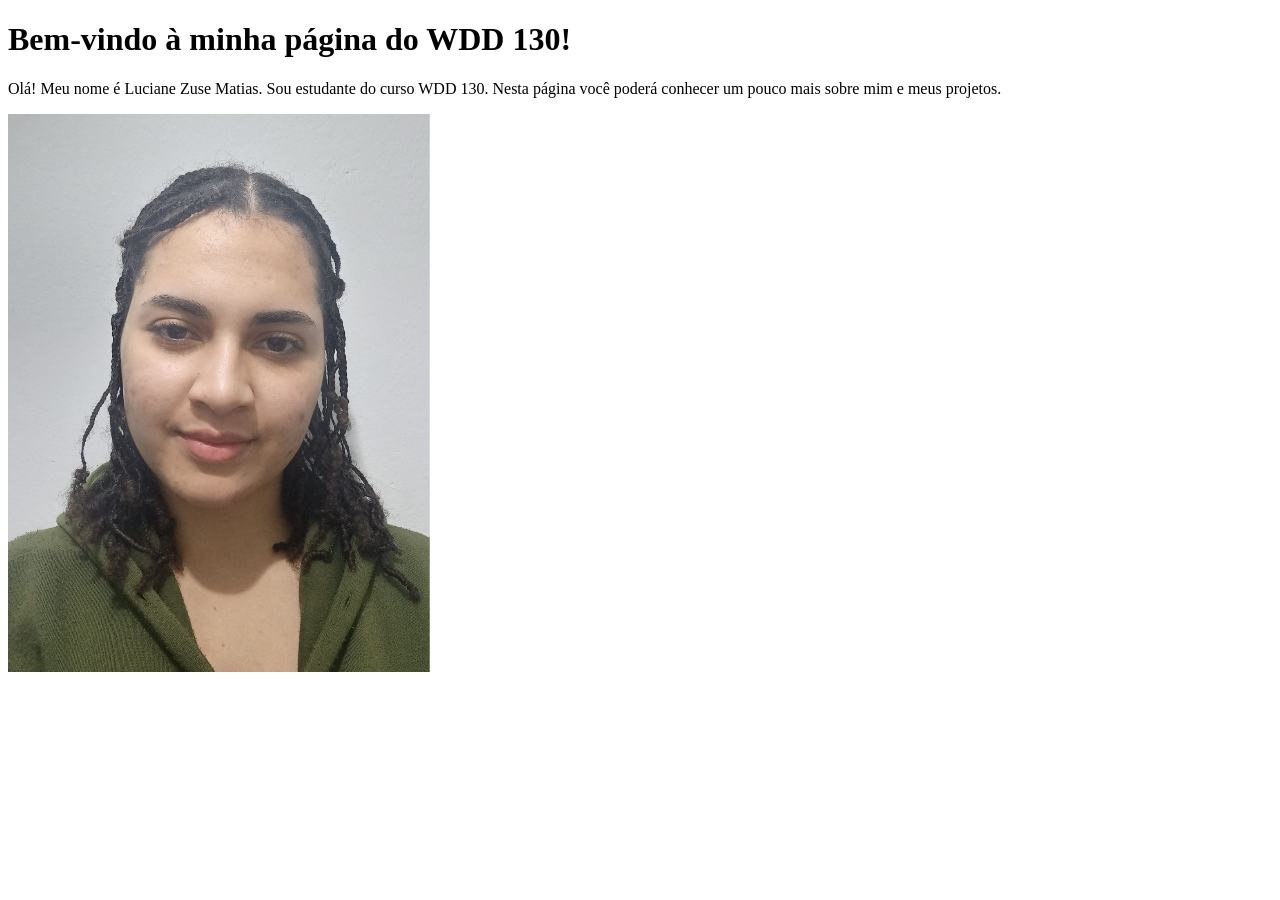
==== index.html @ e023ca74 "Update index.html" ====
<!DOCTYPE html>
<html lang="pt-br">
<head>
    <meta charset="UTF-8">
    <meta name="viewport" content="width=device-width, initial-scale=1.0">
    <title>WDD 130 | Página Inicial</title>
</head>
<body>
    <h1>Bem-vindo à minha página do WDD 130!</h1>

<p>
    Olá! Meu nome é Luciane Zuse Matias. Sou estudante do curso WDD 130.
    Nesta página você poderá conhecer um pouco mais sobre mim e meus projetos.
</p>

<img src="imagens/Capturar.jpg" alt="Descrição da imagem">
</body>
</html>
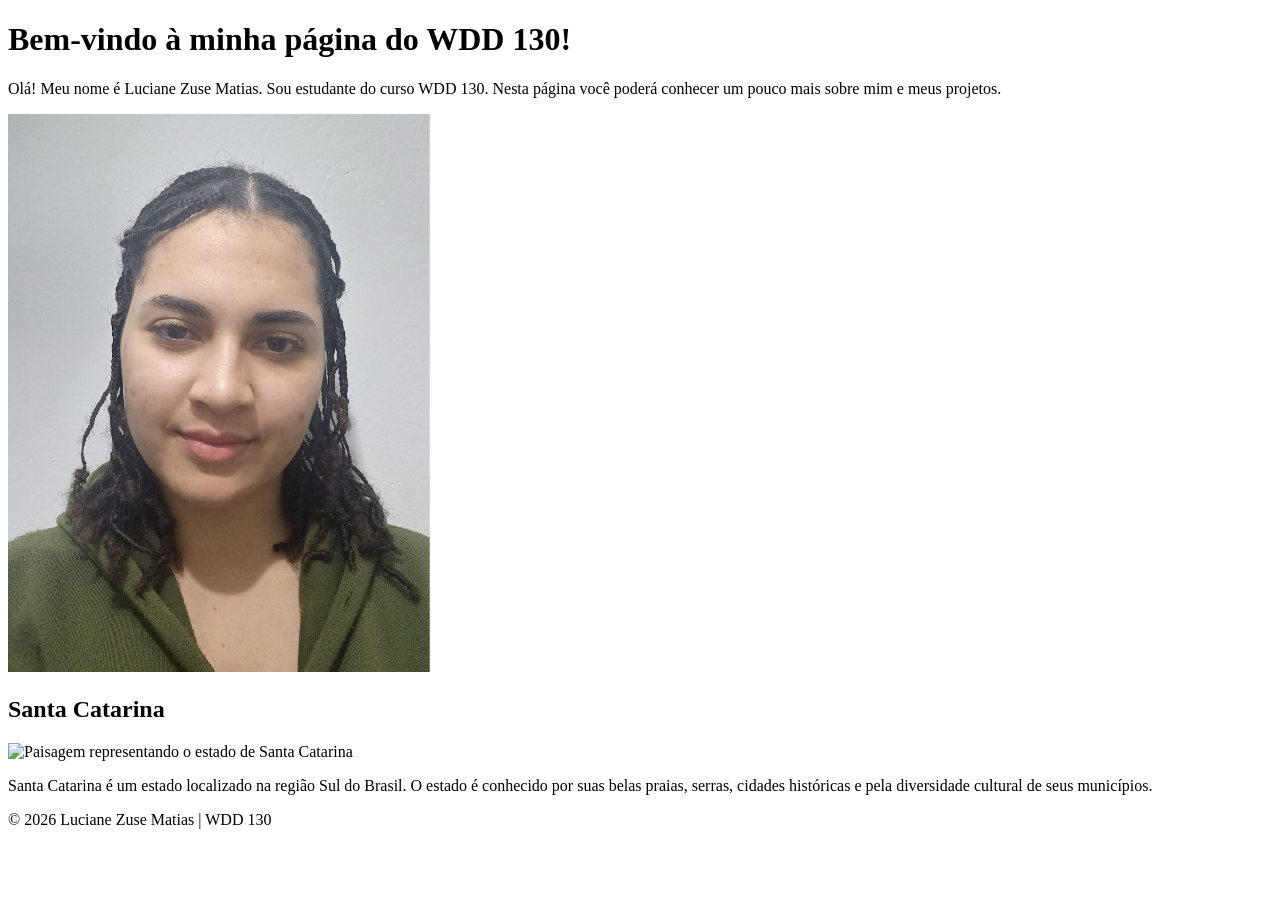
==== commit c7f66a76: "Update index.html" ====
--- a/index.html
+++ b/index.html
@@ -3,17 +3,45 @@
 <head>
     <meta charset="UTF-8">
     <meta name="viewport" content="width=device-width, initial-scale=1.0">
+
     <title>WDD 130 | Página Inicial</title>
+
+    <meta name="description" content="Página inicial de Luciane Zuse Matias para o curso WDD 130, apresentando informações pessoais e projetos de desenvolvimento web.">
+    <meta name="author" content="Luciane Zuse Matias">
+
+    <link rel="stylesheet" href="estilos.css">
 </head>
+
 <body>
-    <h1>Bem-vindo à minha página do WDD 130!</h1>
 
-<p>
-    Olá! Meu nome é Luciane Zuse Matias. Sou estudante do curso WDD 130.
-    Nesta página você poderá conhecer um pouco mais sobre mim e meus projetos.
-</p>
+    <header>
+        <h1>Bem-vindo à minha página do WDD 130!</h1>
+    </header>
 
-<img src="imagens/Capturar.jpg" alt="Descrição da imagem">
+    <main>
+        <p>
+            Olá! Meu nome é Luciane Zuse Matias. Sou estudante do curso WDD 130.
+            Nesta página você poderá conhecer um pouco mais sobre mim e meus projetos.
+        </p>
+
+        <img src="imagens/Capturar.jpg" alt="Foto de Luciane Zuse Matias">
+    </main>
+
+    <aside>
+        <h2>Santa Catarina</h2>
+
+        <img src="imagens/santa-catarina.jpg" alt="Paisagem representando o estado de Santa Catarina">
+
+        <p>
+            Santa Catarina é um estado localizado na região Sul do Brasil.
+            O estado é conhecido por suas belas praias, serras, cidades
+            históricas e pela diversidade cultural de seus municípios.
+        </p>
+    </aside>
+
+    <footer>
+        <p>© 2026 Luciane Zuse Matias | WDD 130</p>
+    </footer>
+
 </body>
 </html>
-
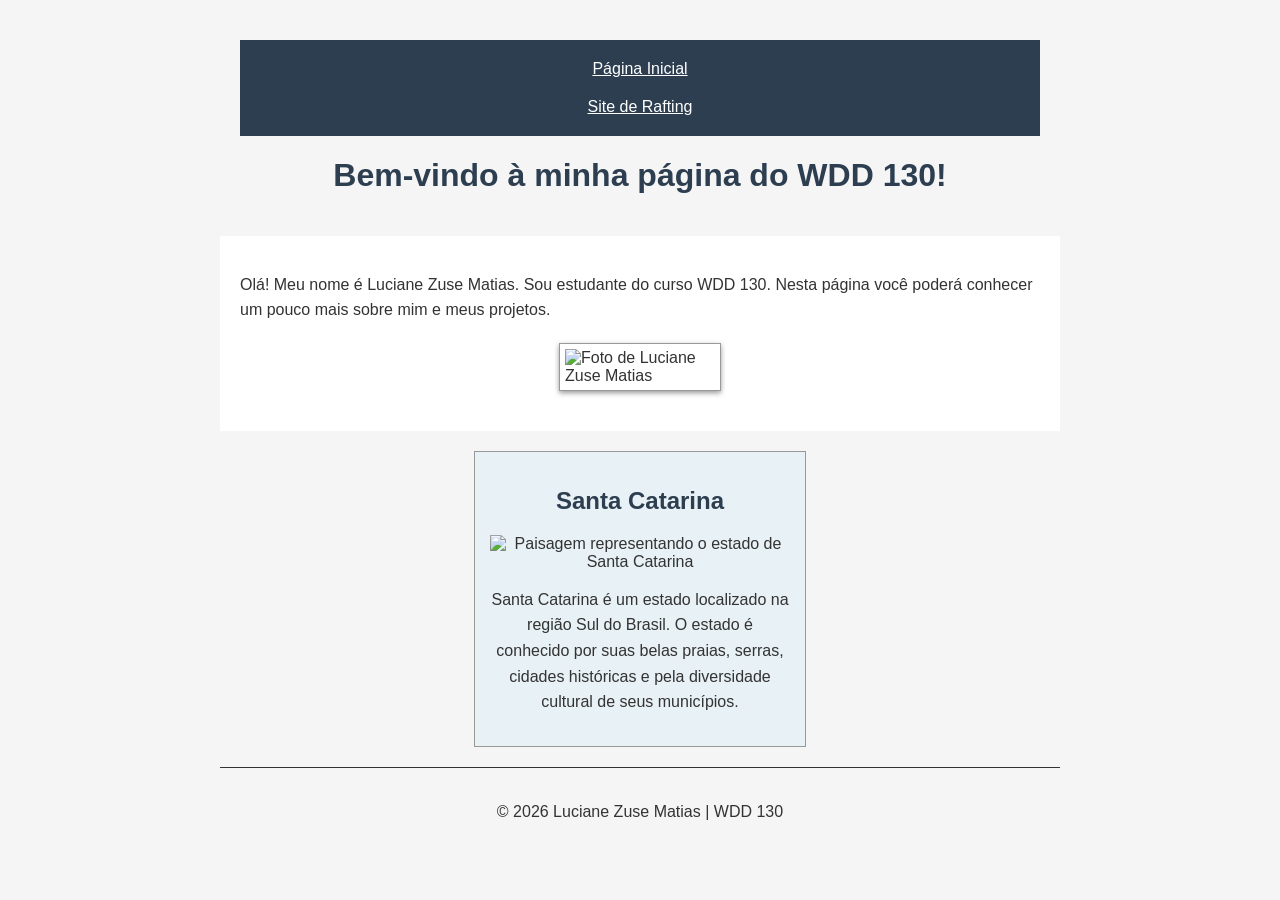
==== commit b35b2bcc: "Update index.html" ====
--- a/index.html
+++ b/index.html
@@ -9,12 +9,17 @@
     <meta name="description" content="Página inicial de Luciane Zuse Matias para o curso WDD 130, apresentando informações pessoais e projetos de desenvolvimento web.">
     <meta name="author" content="Luciane Zuse Matias">
 
-    <link rel="stylesheet" href="estilos.css">
+    <link rel="stylesheet" href="estilos/estilos.css">
 </head>
 
 <body>
 
     <header>
+        <nav>
+            <a href="#">Página Inicial</a>
+            <a href="wwr/">Site de Rafting</a>
+        </nav>
+
         <h1>Bem-vindo à minha página do WDD 130!</h1>
     </header>
 
@@ -24,7 +29,7 @@
             Nesta página você poderá conhecer um pouco mais sobre mim e meus projetos.
         </p>
 
-        <img src="imagens/Capturar.jpg" alt="Foto de Luciane Zuse Matias">
+        <img src="imagens/perfil.jpg" alt="Foto de Luciane Zuse Matias">
     </main>
 
     <aside>
--- a/estilos/estilos.css
+++ b/estilos/estilos.css
@@ -0,0 +1,84 @@
+/* Estilo geral da página */
+
+body {
+    font-family: Arial, sans-serif;
+    max-width: 840px;
+    margin: 0 auto;
+    padding: 20px;
+    color: #333;
+    background-color: #f5f5f5;
+}
+
+header {
+    text-align: center;
+    padding: 20px;
+}
+
+/* Navegação */
+
+nav {
+    background-color: #2c3e50;
+    padding: 10px;
+}
+
+nav a {
+    color: white;
+    padding: 10px;
+    display: block;
+}
+
+h1 {
+    color: #2c3e50;
+}
+
+main {
+    max-width: 840px;
+    margin: 0 auto;
+    background-color: white;
+    padding: 20px;
+}
+
+main img {
+    width: 150px;
+    height: auto;
+    border: 1px solid #999;
+    padding: 5px;
+    box-shadow: 0 2px 5px #999;
+    display: block;
+    margin: 20px auto;
+}
+
+p {
+    padding: 0;
+    line-height: 1.6;
+}
+
+/* Área lateral */
+
+aside {
+    width: 300px;
+    margin: 20px auto;
+    border: 1px solid #999;
+    padding: 15px;
+    background-color: #e8f1f5;
+    color: #333;
+    text-align: center;
+}
+
+aside h2 {
+    color: #2c3e50;
+}
+
+aside img {
+    width: 200px;
+    height: auto;
+}
+
+/* Rodapé */
+
+footer {
+    margin-top: 20px;
+    border-top: 1px solid #333;
+    text-align: center;
+    padding: 15px;
+}
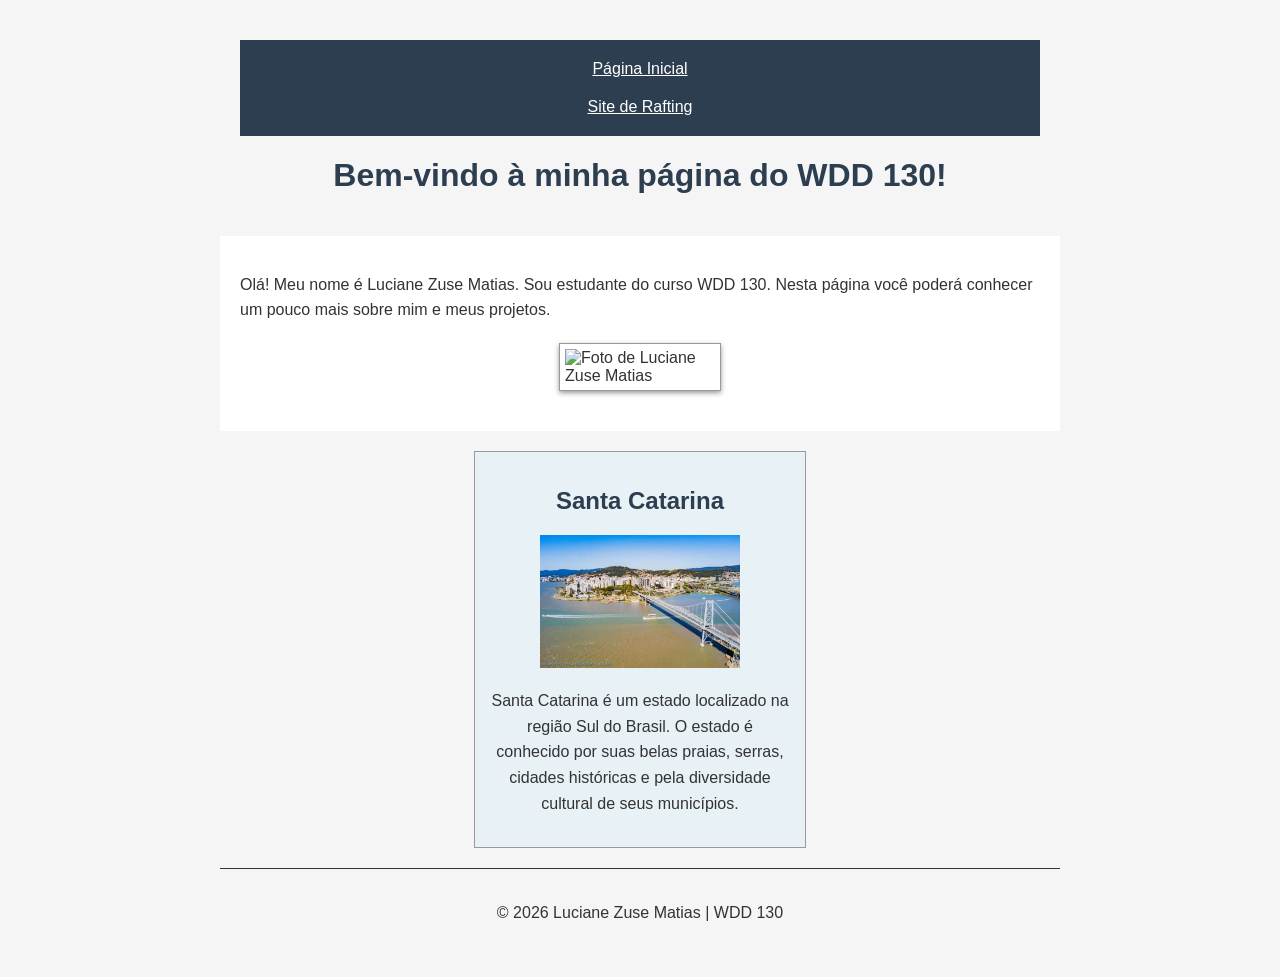
==== commit 8de5f218: "Update index.html" ====
--- a/index.html
+++ b/index.html
@@ -29,13 +29,13 @@
             Nesta página você poderá conhecer um pouco mais sobre mim e meus projetos.
         </p>
 
-        <img src="imagens/perfil.jpg" alt="Foto de Luciane Zuse Matias">
+        <img src="imagens/capturar.jpg" alt="Foto de Luciane Zuse Matias">
     </main>
 
     <aside>
         <h2>Santa Catarina</h2>
 
-        <img src="imagens/santa-catarina.jpg" alt="Paisagem representando o estado de Santa Catarina">
+        <img src="imagens/florianopolis.jpg" alt="Paisagem representando o estado de Santa Catarina">
 
         <p>
             Santa Catarina é um estado localizado na região Sul do Brasil.
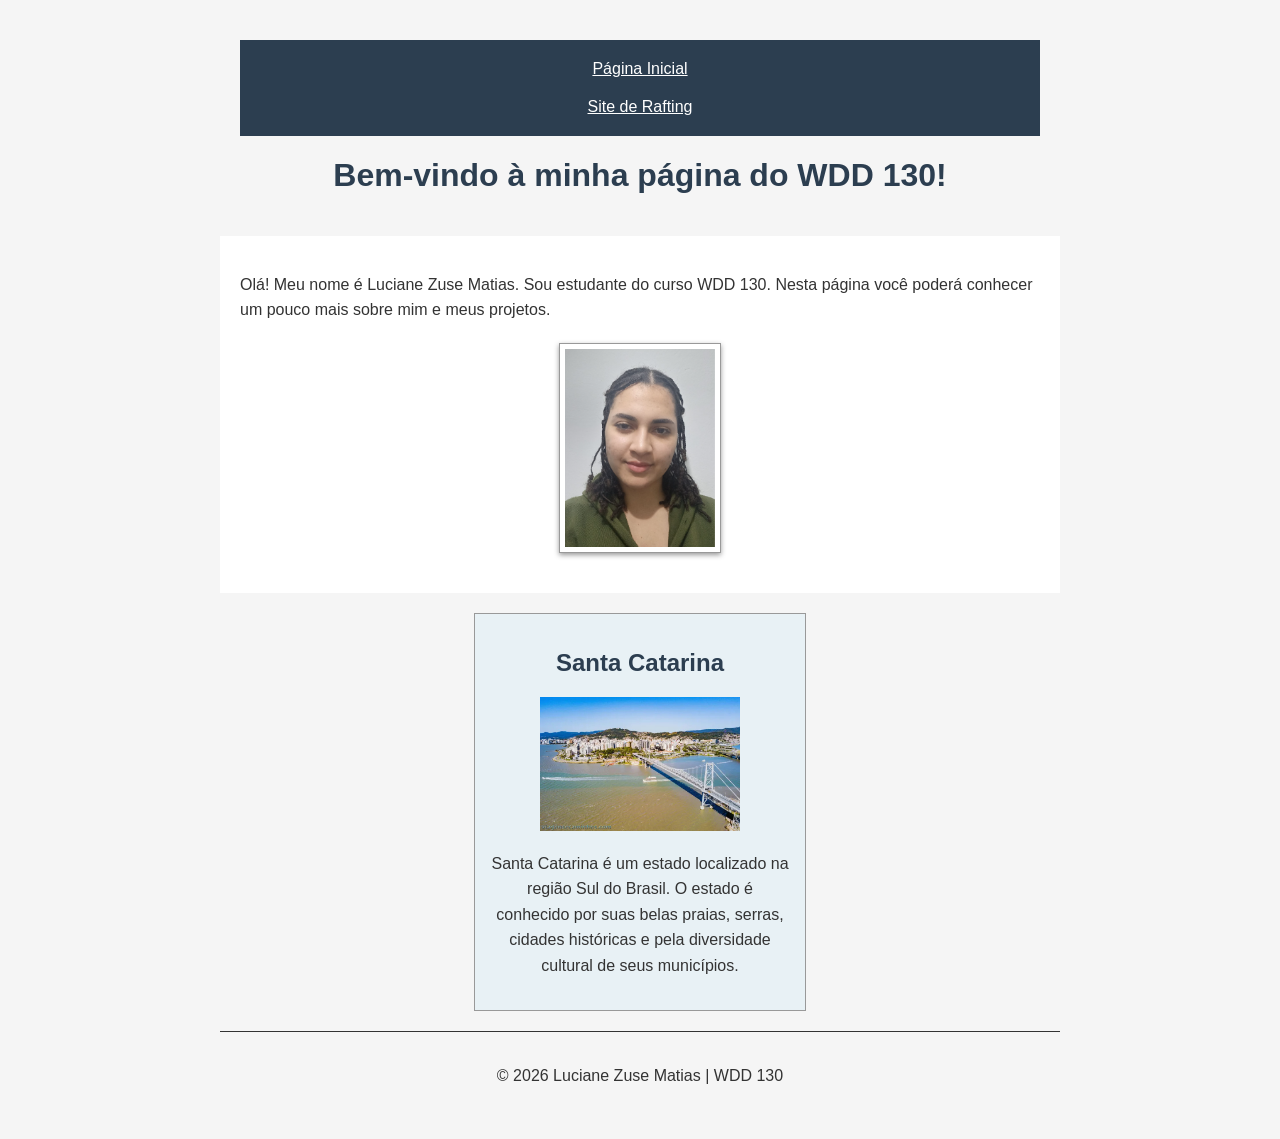
==== commit 946b0db9: "Update index.html" ====
--- a/index.html
+++ b/index.html
@@ -29,7 +29,7 @@
             Nesta página você poderá conhecer um pouco mais sobre mim e meus projetos.
         </p>
 
-        <img src="imagens/capturar.jpg" alt="Foto de Luciane Zuse Matias">
+        <img src="imagens/capturar.PNG" alt="Foto de Luciane Zuse Matias">
     </main>
 
     <aside>
